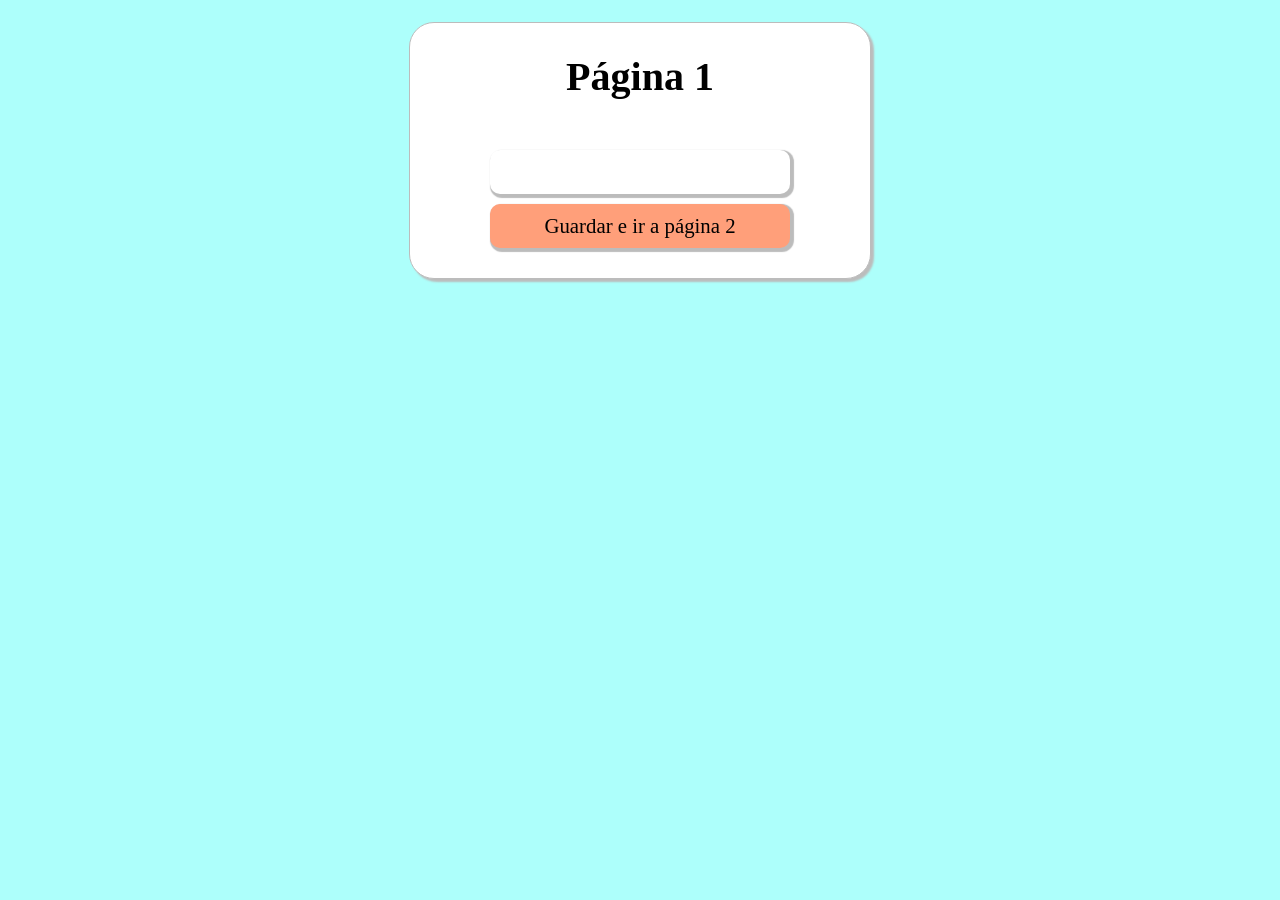
==== index.html @ 5128233e "ejemplo básico de sessionStorage" ====
<!DOCTYPE html>
<html lang="es">
<head>
    <meta charset="UTF-8">
    <meta name="viewport" content="width=device-width, initial-scale=1.0">
    <title>Demostración sessionStorage</title>
    <script src="js/script1.js" defer></script>
    <link rel="stylesheet" href="styles/main.css">
</head>
<body>
    <main>
        <h1>Página 1</h1>
        <input type="text" name="name" id="name">
        <button id="save">Guardar e ir a página 2</button>
    </main>
</body>
</html>
---- styles/main.css ----
* {
    margin: 0;
    padding: 0;
    font-family:Georgia, 'Times New Roman', Times, serif;
}

body {
    background-color: #adfffb;
}

h1 {
    padding-bottom: 1em;
    font-size: 2.5em;
}

main {
    display: flex;
    flex-direction: column;
    width: 400px;
    align-items: center;
    background-color: #ffffff;
    padding: 30px;
    margin: 1.4em auto 0 auto;
    border-radius: 25px;
    box-shadow: #bcbcbc 3px 3px 2px;
    border-color: #bcbcbc;
    border-style: solid;
    border-width: 0.5px;
    gap: 10px;
    input, button, p, a {
        font-size: 1.3em;
        color: #000000;
        width: 75%;
        padding: 10px 0;
        border-radius: 10px;
        border-style: none;
        box-shadow: #bcbcbc 2px 2px 1px 2px;
        text-align: center;
    }
    button {
        background-color: #ff9f7a;
        border-style: none;
    }
    button:hover{
        background-color: #ffc163;
        transition: background-color 0.3s ease;
    }
    a {
        border-style: none;
        box-shadow: none;
    }
}
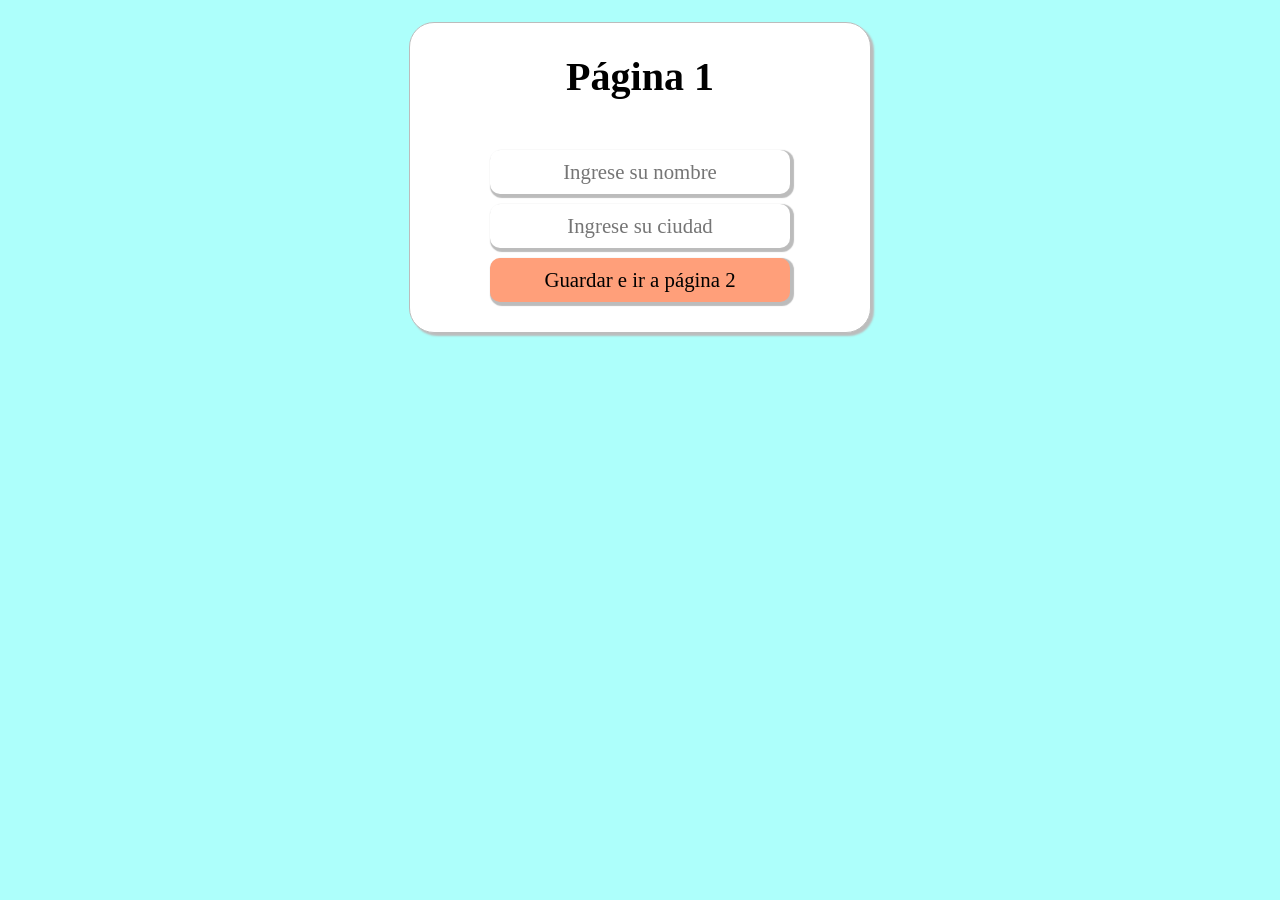
==== commit d76bea32: "aplica retos 1,2,3 y 4, pasa a localStorage" ====
--- a/index.html
+++ b/index.html
@@ -10,7 +10,8 @@
 <body>
     <main>
         <h1>Página 1</h1>
-        <input type="text" name="name" id="name">
+        <input type="text" name="name" id="name" placeholder="Ingrese su nombre">
+        <input type="text" name="city" id="city" placeholder="Ingrese su ciudad">
         <button id="save">Guardar e ir a página 2</button>
     </main>
 </body>
